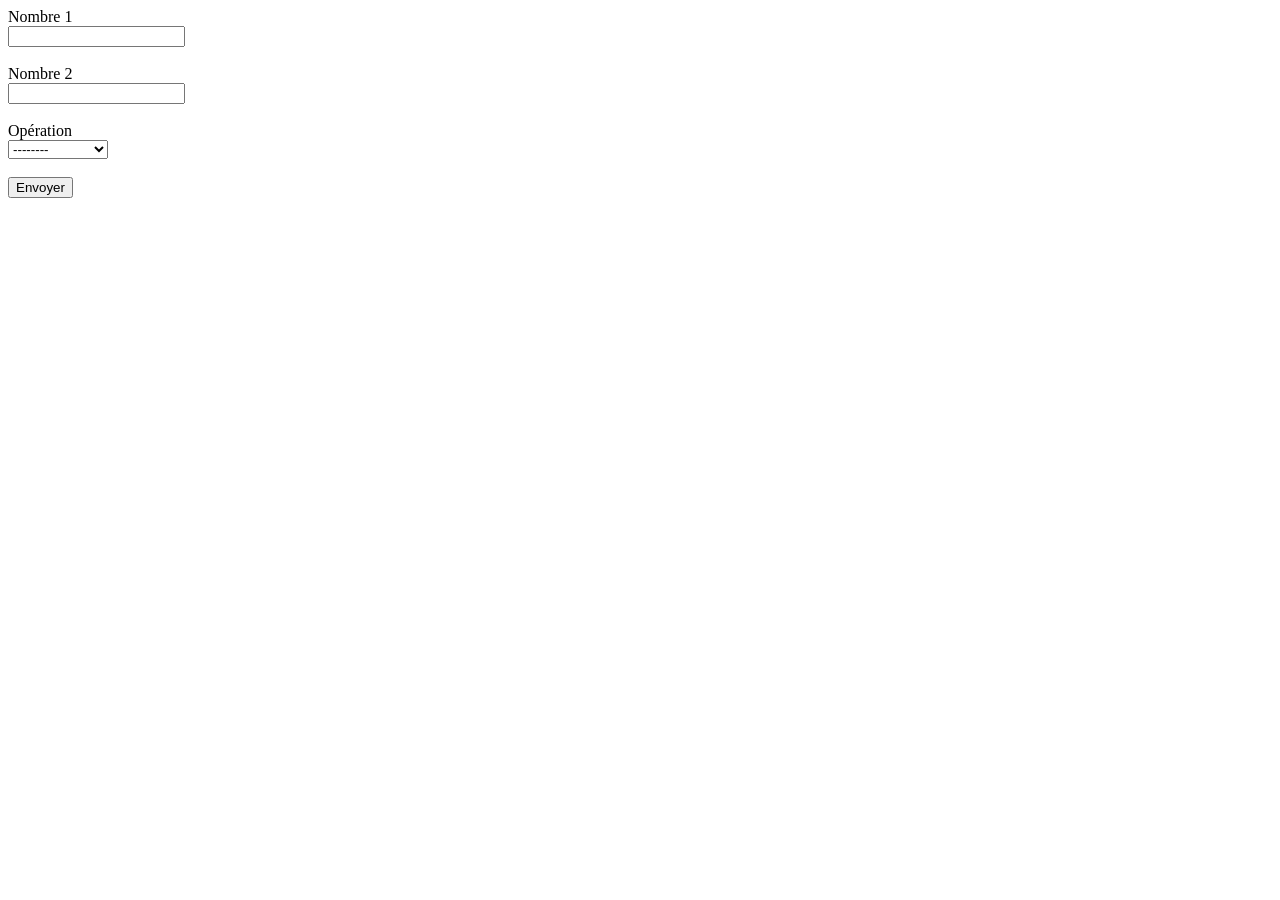
==== Formulaire de contact simple/index.html @ 327a4fb4 "first commit" ====
<!DOCTYPE html>
<html lang="en">
<head>
    <meta charset="UTF-8">
    <meta name="viewport" content="width=device-width, initial-scale=1.0">
    <title>calculatrice</title>
</head>
<body>
    <form method="post" action="op.php">
        <label for="num1">Nombre 1</label><br>
        <input type="text" name="num1" id="num1"><br><br>

        <label for="num2">Nombre 2</label><br>
        <input type="text" name="num2" id="num2"><br><br>

        <label for="op">Opération</label><br>
        <select name="op" id="op">
            <option value="">--------</option>
            <option value="add">Addition</option>
            <option value="soustraction">Soustraction</option>
            <option value="multiplication">Multiplication</option>
            <option value="division">Division</option>
        </select><br><br>

        <input type="submit" value="Envoyer">
    </form>
</body>
</html>
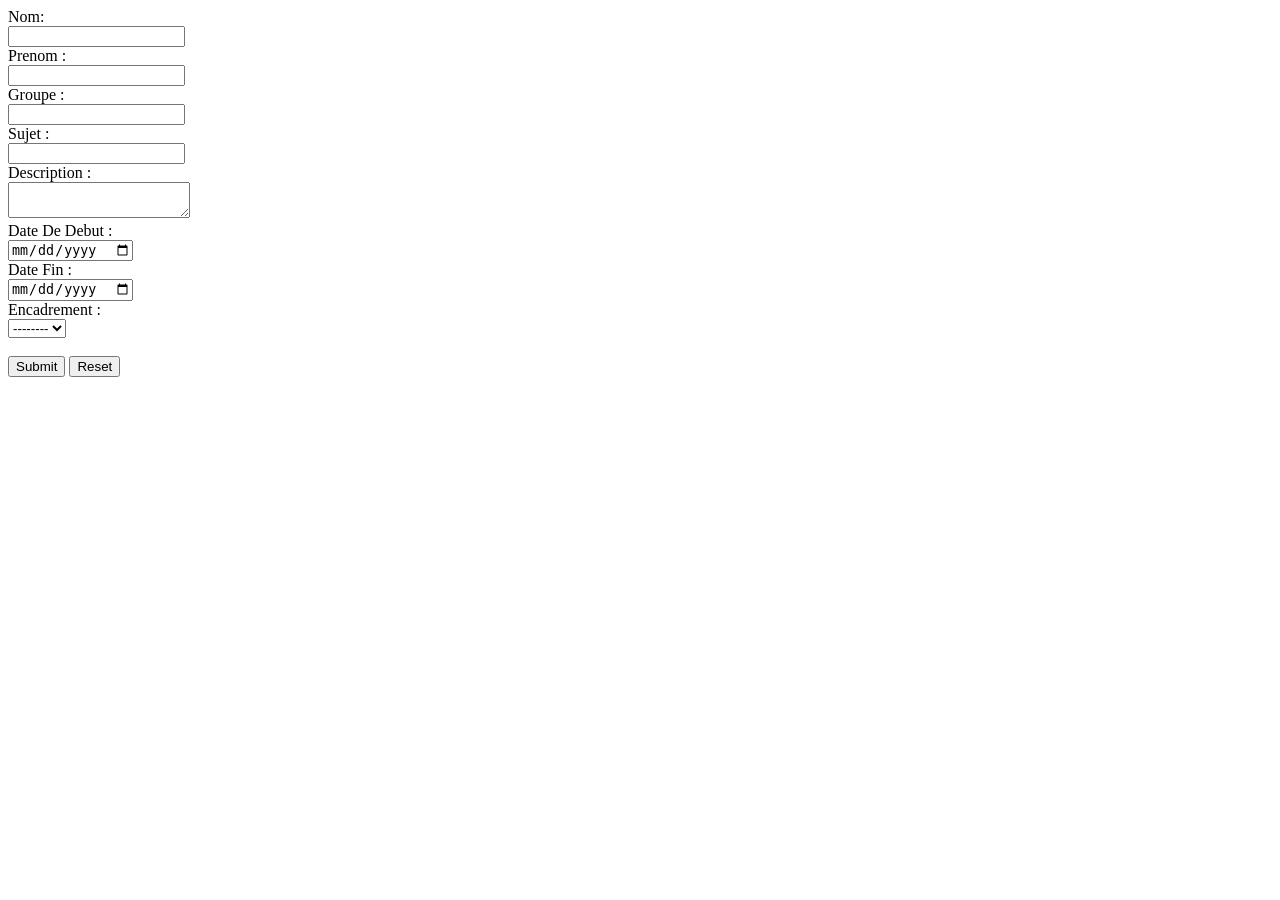
==== commit f8b5cfa3: "la suit" ====
--- a/Formulaire de contact simple/index.html
+++ b/Formulaire de contact simple/index.html
@@ -3,26 +3,35 @@
 <head>
     <meta charset="UTF-8">
     <meta name="viewport" content="width=device-width, initial-scale=1.0">
-    <title>calculatrice</title>
+    <title>tp 2</title>
 </head>
 <body>
-    <form method="post" action="op.php">
-        <label for="num1">Nombre 1</label><br>
-        <input type="text" name="num1" id="num1"><br><br>
+    <form method="post" action="contact.php"> 
+        Nom:<br>
+        <input type="text"><br>
+        Prenom : <br>
+        <input type="text"><br>
+        Groupe : <br>
+        <input type="number" ><br>
+        Sujet : <br>
+        <input type="text"> <br>
+        Description : <br>
+         <textarea title="text"></textarea><br>
+         Date De Debut : <br> 
+         <input type="date"> <br>
+         Date Fin : <br>
+         <input type="date"> <br>
+         Encadrement : <br>
+         <select name="Encadrement" >
+        <option value="------">--------</option>
+         <option value="Prof 1">Prof 1</option>
+         <option value="Prof 2">Prof 2</option>
+         <option value="Prof 3">Prof 3</option>
+         <option value="Prof 4">Prof 4</option>
+        </select><br><br>
+         <input type="submit"> <input type="reset">
+         
 
-        <label for="num2">Nombre 2</label><br>
-        <input type="text" name="num2" id="num2"><br><br>
-
-        <label for="op">Opération</label><br>
-        <select name="op" id="op">
-            <option value="">--------</option>
-            <option value="add">Addition</option>
-            <option value="soustraction">Soustraction</option>
-            <option value="multiplication">Multiplication</option>
-            <option value="division">Division</option>
-        </select><br><br>
-
-        <input type="submit" value="Envoyer">
     </form>
 </body>
 </html>
